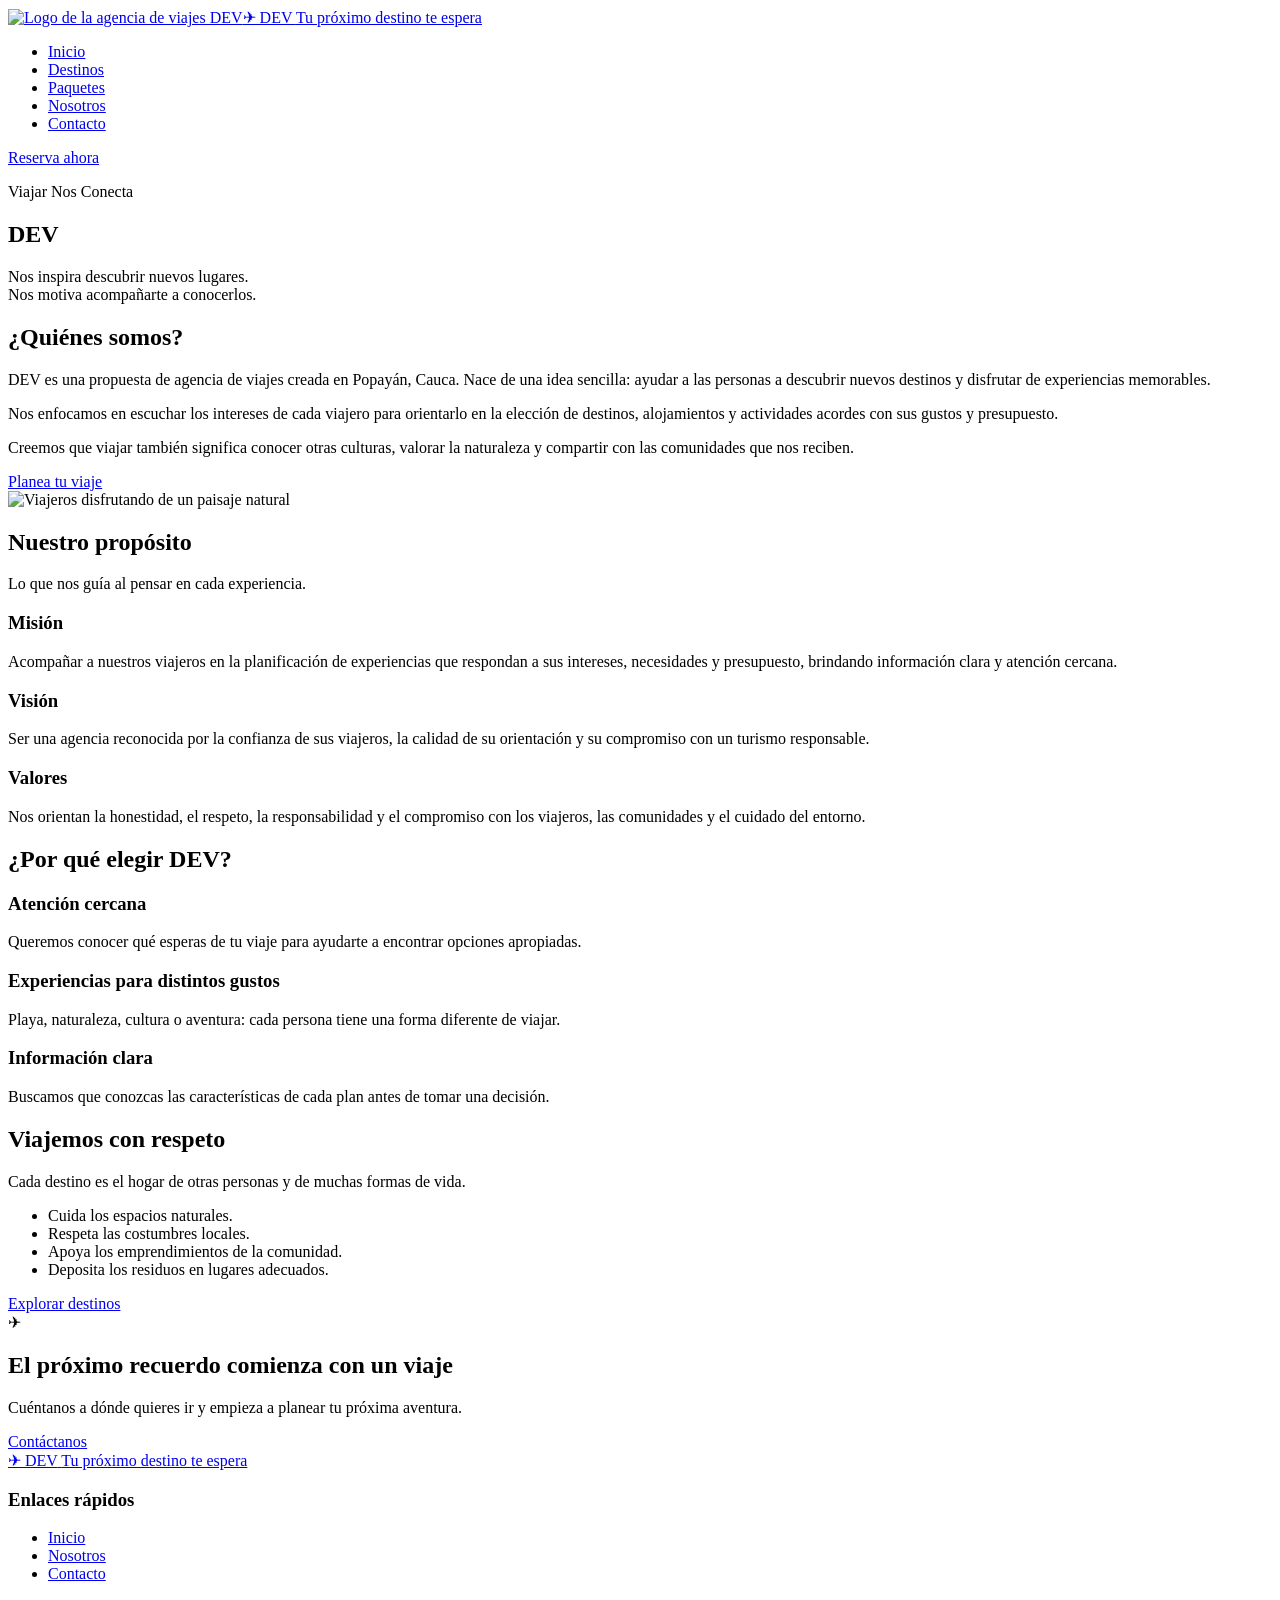
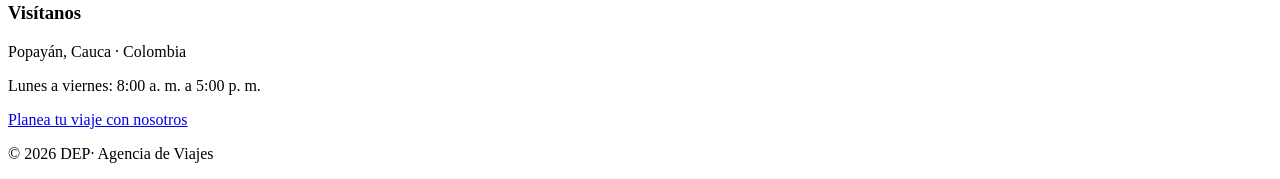
==== Nosotros.html @ 6bc75490 "Nosotros" ====
<!DOCTYPE html>
<html lang="es">
<head>
  <meta charset="UTF-8">
  <meta name="viewport" content="width=device-width, initial-scale=1.0">

  <title>DEV | Nosotros</title>

  <link rel="stylesheet" href="nosotros.css">
</head>

<body>

  <!-- Encabezado -->
  <header class="encabezado">
    <div class="contenedor barra">

      <a href="index.html" class="marca">
        <img src="./IMG 2/LOGO.jpg" alt="Logo de la agencia de viajes DEV" class="logo>
        <span class="nombre-marca">✈ DEV</span>
        <span class="lema">Tu próximo destino te espera</span>
      </a>

      <nav aria-label="Navegación principal">
        <ul class="menu">
          <li><a href="index.html">Inicio</a></li>
          <li><a href="index.html#destinos">Destinos</a></li>
          <li><a href="index.html#paquetes">Paquetes</a></li>
          <li><a href="nosotros.html">Nosotros</a></li>
          <li><a href="contacto.html">Contacto</a></li>
        </ul>
      </nav>

      <a href="contacto.html" class="boton">
        Reserva ahora
      </a>

    </div>
  </header>

  <main>

    <!-- Presentación -->
    <section class="banner-nosotros">
      <div class="contenedor">

        <p class="subtitulo-nosotros">
          Viajar Nos Conecta
        </p>

        <h1>DEV</h1>

        <p>
          Nos inspira descubrir nuevos lugares.<br>
          Nos motiva acompañarte a conocerlos.
        </p>

      </div>
    </section>

    <div class="contenedor contenido-nosotros">

      <!-- Historia-->
      <section class="historia">

        <div class="texto-historia">
          <h2>¿Quiénes somos?</h2>

          <p>
            DEV es una propuesta de agencia de viajes creada
            en Popayán, Cauca. Nace de una idea sencilla: ayudar
            a las personas a descubrir nuevos destinos y disfrutar
            de experiencias memorables.
          </p>

          <p>
            Nos enfocamos en escuchar los intereses de cada viajero
            para orientarlo en la elección de destinos, alojamientos
            y actividades acordes con sus gustos y presupuesto.
          </p>

          <p>
            Creemos que viajar también significa conocer otras
            culturas, valorar la naturaleza y compartir con las
            comunidades que nos reciben.
          </p>

          <a href="contacto.html" class="boton">
            Planea tu viaje
          </a>
        </div>

        <img
          src="./IMG 2/Noso.png"
          alt="Viajeros disfrutando de un paisaje natural"
          class="imagen-historia">

    </section>

      <!-- Misión, Visión y Valores -->
      <section class="identidad">

        <h2>Nuestro propósito</h2>

        <p class="texto-secundario">
          Lo que nos guía al pensar en cada experiencia.
        </p>

        <div class="tarjetas-identidad">

          <article class="tarjeta-identidad">
            <h3>Misión</h3>

            <p>
              Acompañar a nuestros viajeros en la planificación
              de experiencias que respondan a sus intereses,
              necesidades y presupuesto, brindando información
              clara y atención cercana.
            </p>
          </article>

          <article class="tarjeta-identidad">
            <h3>Visión</h3>

            <p>
              Ser una agencia reconocida por la confianza de
              sus viajeros, la calidad de su orientación y
              su compromiso con un turismo responsable.
            </p>
          </article>

          <article class="tarjeta-identidad">
            <h3>Valores</h3>

            <p>
              Nos orientan la honestidad, el respeto, la
              responsabilidad y el compromiso con los viajeros,
              las comunidades y el cuidado del entorno.
            </p>
          </article>

        </div>

      </section>

      <!-- DIFERENCIALES Y CONTENIDO COMPLEMENTARIO -->
      <div class="distribucion-nosotros">

        <section class="razones">

          <h2>¿Por qué elegir DEV?</h2>

          <article class="razon">
            <h3>Atención cercana</h3>
            <p>
              Queremos conocer qué esperas de tu viaje para
              ayudarte a encontrar opciones apropiadas.
            </p>
          </article>

          <article class="razon">
            <h3>Experiencias para distintos gustos</h3>
            <p>
              Playa, naturaleza, cultura o aventura: cada
              persona tiene una forma diferente de viajar.
            </p>
          </article>

          <article class="razon">
            <h3>Información clara</h3>
            <p>
              Buscamos que conozcas las características
              de cada plan antes de tomar una decisión.
            </p>
          </article>

        </section>

        <aside class="turismo-responsable">

          <h2>Viajemos con respeto</h2>

          <p>
            Cada destino es el hogar de otras personas
            y de muchas formas de vida.
          </p>

          <ul>
            <li>Cuida los espacios naturales.</li>
            <li>Respeta las costumbres locales.</li>
            <li>Apoya los emprendimientos de la comunidad.</li>
            <li>Deposita los residuos en lugares adecuados.</li>
          </ul>

          <a href="index.html#destinos" class="boton">
            Explorar destinos
          </a>

        </aside>

      </div>

      <!-- INVITACIÓN FINAL -->
      <section class="invitacion-nosotros">

        <span class="avion-nosotros" aria-hidden="true">✈</span>

        <h2>El próximo recuerdo comienza con un viaje</h2>

        <p>
          Cuéntanos a dónde quieres ir y empieza a planear
          tu próxima aventura.
        </p>

        <a href="contacto.html" class="boton boton-claro">
          Contáctanos
        </a>

      </section>

    </div>

  </main>

  <!-- PIE DE PÁGINA -->
  <footer class="pie">

    <div class="contenedor contenido-pie">

      <div>
        <a href="index.html" class="marca">
          <span class="nombre-marca">✈ DEV</span>
          <span class="lema">Tu próximo destino te espera</span>
        </a>
      </div>

      <div>
        <h3>Enlaces rápidos</h3>

        <ul class="enlaces-pie">
          <li><a href="index.html">Inicio</a></li>
          <li><a href="nosotros.html">Nosotros</a></li>
          <li><a href="contacto.html">Contacto</a></li>
        </ul>
      </div>

      <div>
        <h3>Visítanos</h3>
        <p>Popayán, Cauca · Colombia</p>
        <p>Lunes a viernes: 8:00 a. m. a 5:00 p. m.</p>

        <a href="contacto.html">
          Planea tu viaje con nosotros
        </a>
      </div>

    </div>

    <div class="contenedor derechos">
      <p>© 2026 DEP· Agencia de Viajes</p>
    </div>

  </footer>

</body>
</html>
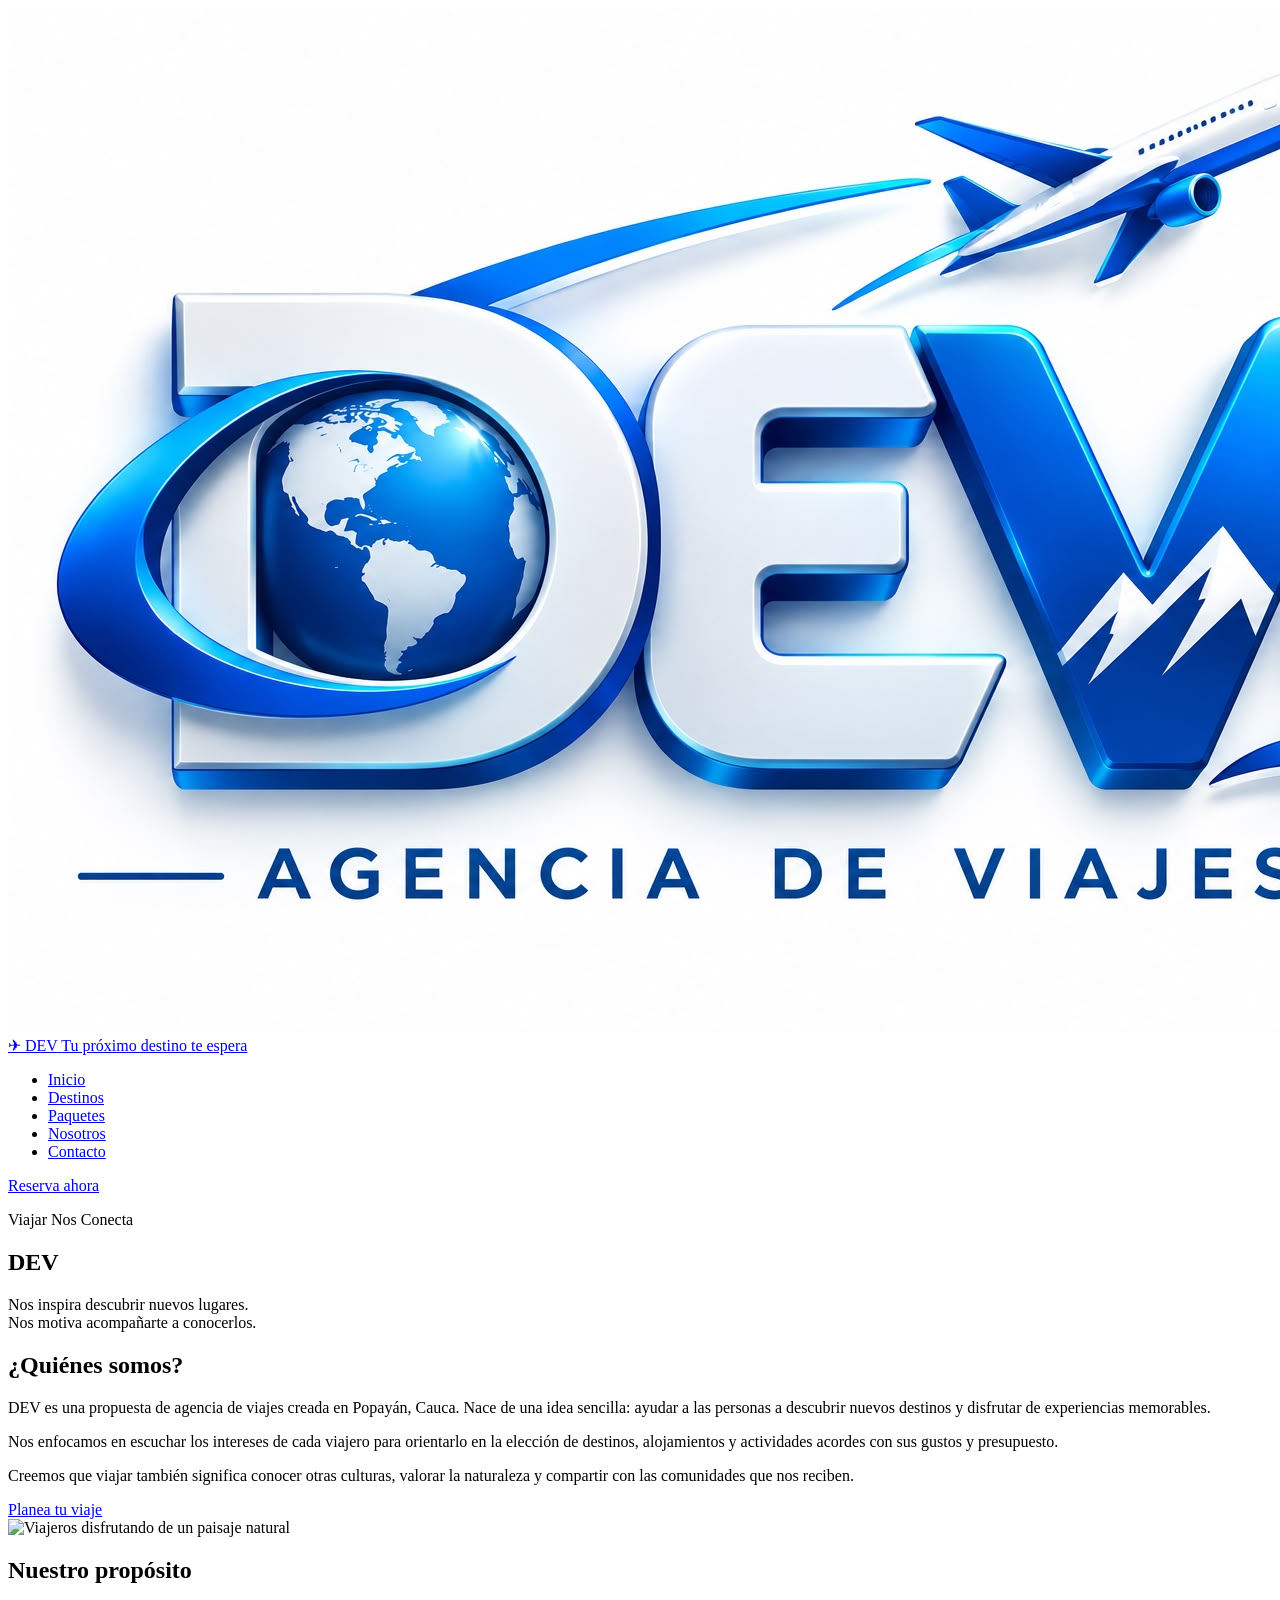
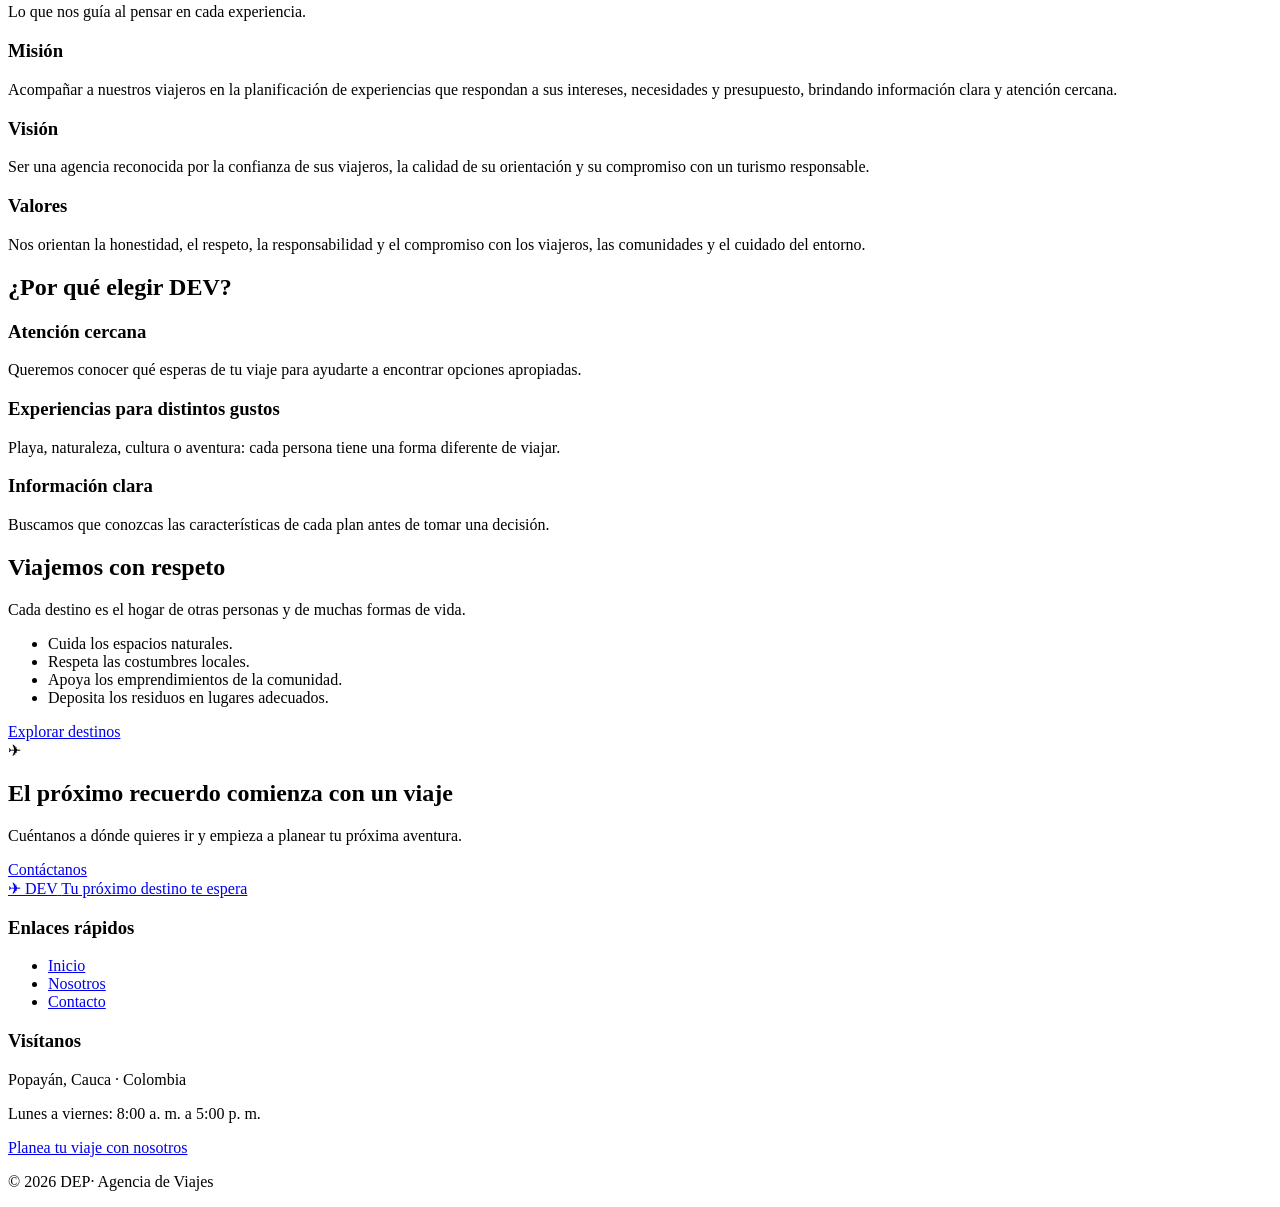
==== commit eeac6e31: "correccion de logos" ====
--- a/Nosotros.html
+++ b/Nosotros.html
@@ -16,7 +16,7 @@
     <div class="contenedor barra">
 
       <a href="index.html" class="marca">
-        <img src="./IMG 2/LOGO.jpg" alt="Logo de la agencia de viajes DEV" class="logo>
+        <img src="img3/LOGO.jpg" alt="Logo de la agencia de viajes DEV" class="logo">
         <span class="nombre-marca">✈ DEV</span>
         <span class="lema">Tu próximo destino te espera</span>
       </a>
